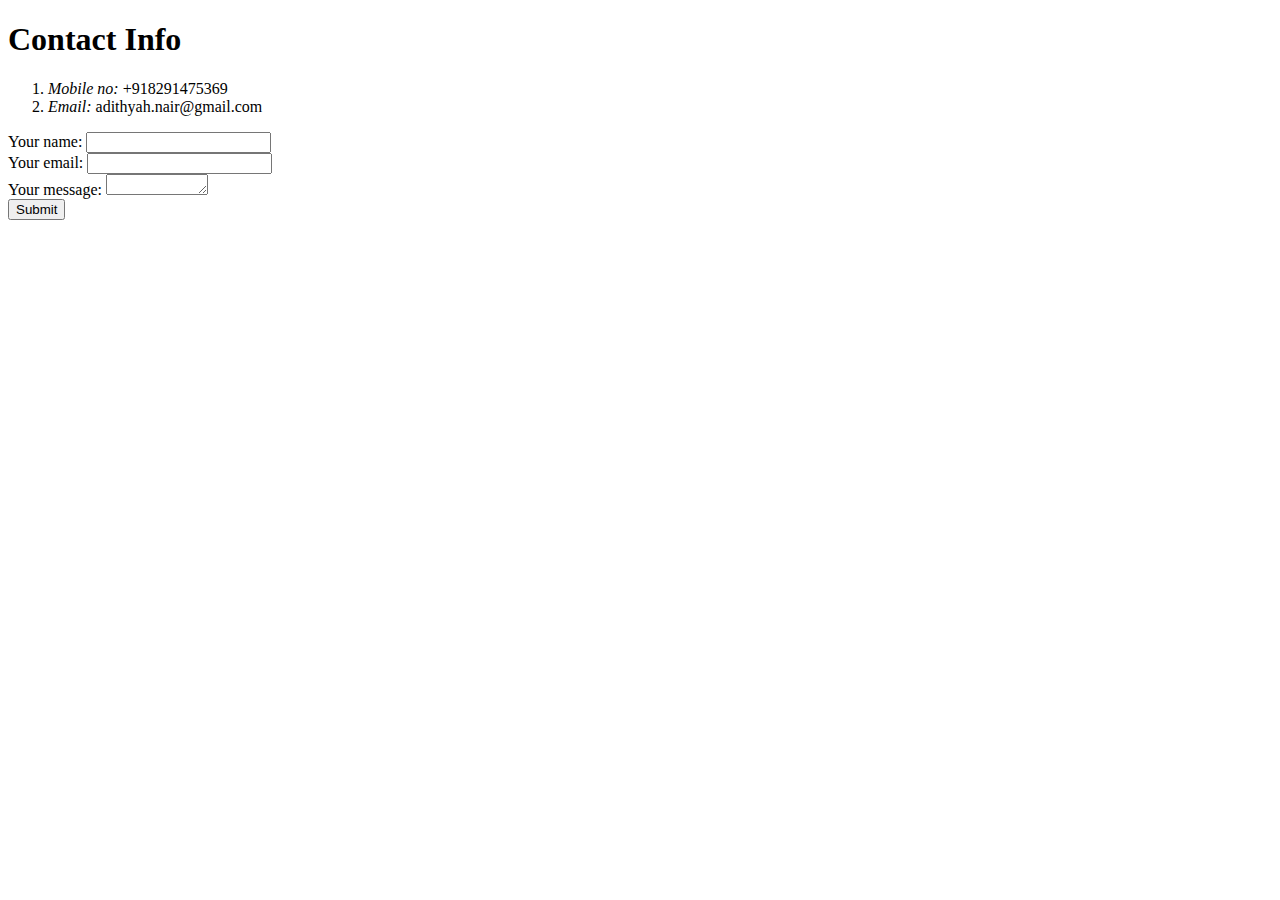
==== ContactMe.html @ 2d36c742 "Added initial CV Website files." ====
<!DOCTYPE html>
<html lang="en">
  <head>
    <meta charset="UTF-8" />
    <meta name="viewport" content="width=device-width, initial-scale=1.0" />
    <title>Contact Me</title>
  </head>
  <body>
    <h1>Contact Info</h1>
    <p> 
      <ol>
        <li><em>Mobile no:</em> +918291475369</li>
        <li><em>Email:</em> adithyah.nair@gmail.com</li>
      </ol>
    </p>
    <form action="mailto:adinair1155@gmail.com"> <!-- Action specifies what to do when you click on the submit button-->
      <label>Your name:</label>
      <input type="text" name="yourName" id=""><br>
      <label>Your email: </label>
      <input type="email" name="yourEmail"><br>
      <label>Your message:</label>
      <textarea name="yourMessage"cols="10" rows="1"></textarea><br>
      <input type="submit">
    </form>
  </body>
</html>
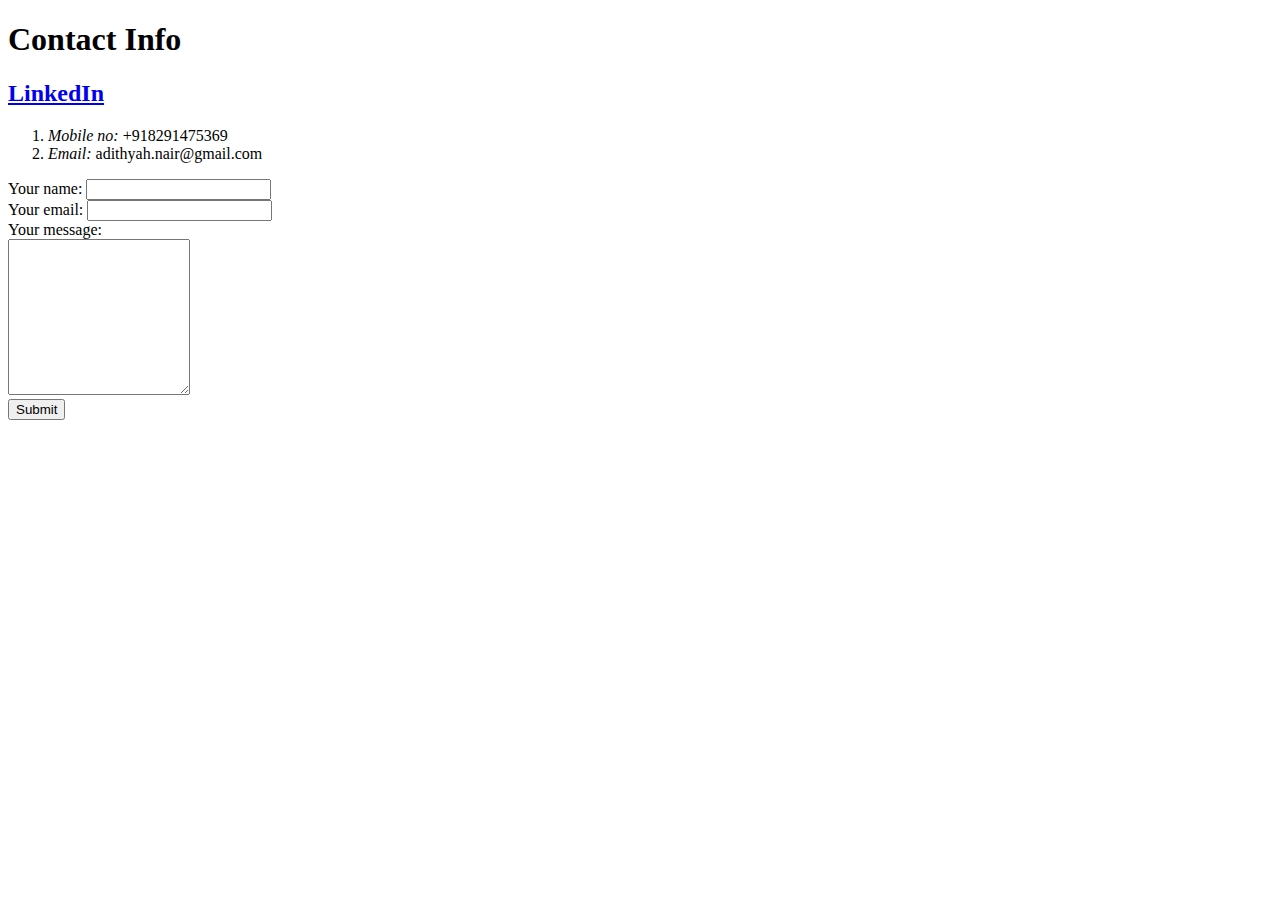
==== commit 302a4461: "Updated repo" ====
--- a/ContactMe.html
+++ b/ContactMe.html
@@ -4,9 +4,11 @@
     <meta charset="UTF-8" />
     <meta name="viewport" content="width=device-width, initial-scale=1.0" />
     <title>Contact Me</title>
+    <link rel="stylesheet" href="css/styles.css">
   </head>
   <body>
     <h1>Contact Info</h1>
+    <h2><a target="_blank" href="https://www.linkedin.com/in/adithyahnair/">LinkedIn</a></h2>
     <p> 
       <ol>
         <li><em>Mobile no:</em> +918291475369</li>
@@ -14,12 +16,12 @@
       </ol>
     </p>
     <form action="mailto:adinair1155@gmail.com"> <!-- Action specifies what to do when you click on the submit button-->
-      <label>Your name:</label>
+      <label>Your name: </label>
       <input type="text" name="yourName" id=""><br>
-      <label>Your email: </label>
+      <label>Your email:</label>
       <input type="email" name="yourEmail"><br>
-      <label>Your message:</label>
-      <textarea name="yourMessage"cols="10" rows="1"></textarea><br>
+      <label>Your message:</label><br>
+      <textarea name="yourMessage"cols="20" rows="10"></textarea><br>
       <input type="submit">
     </form>
   </body>
--- a/css/styles.css
+++ b/css/styles.css
@@ -0,0 +1,23 @@
+body {
+    background-color: #ffffff;
+}
+
+.jM:hover {
+    color: blue;
+}
+
+hr {
+    width: 10%;
+    border-style: none;
+    border-top-style: dotted;
+    border-width: 5px;
+    border-color: grey;
+}
+
+h1 {
+    color: #000000;
+}
+
+h3 {
+    color: #F96666;
+}
